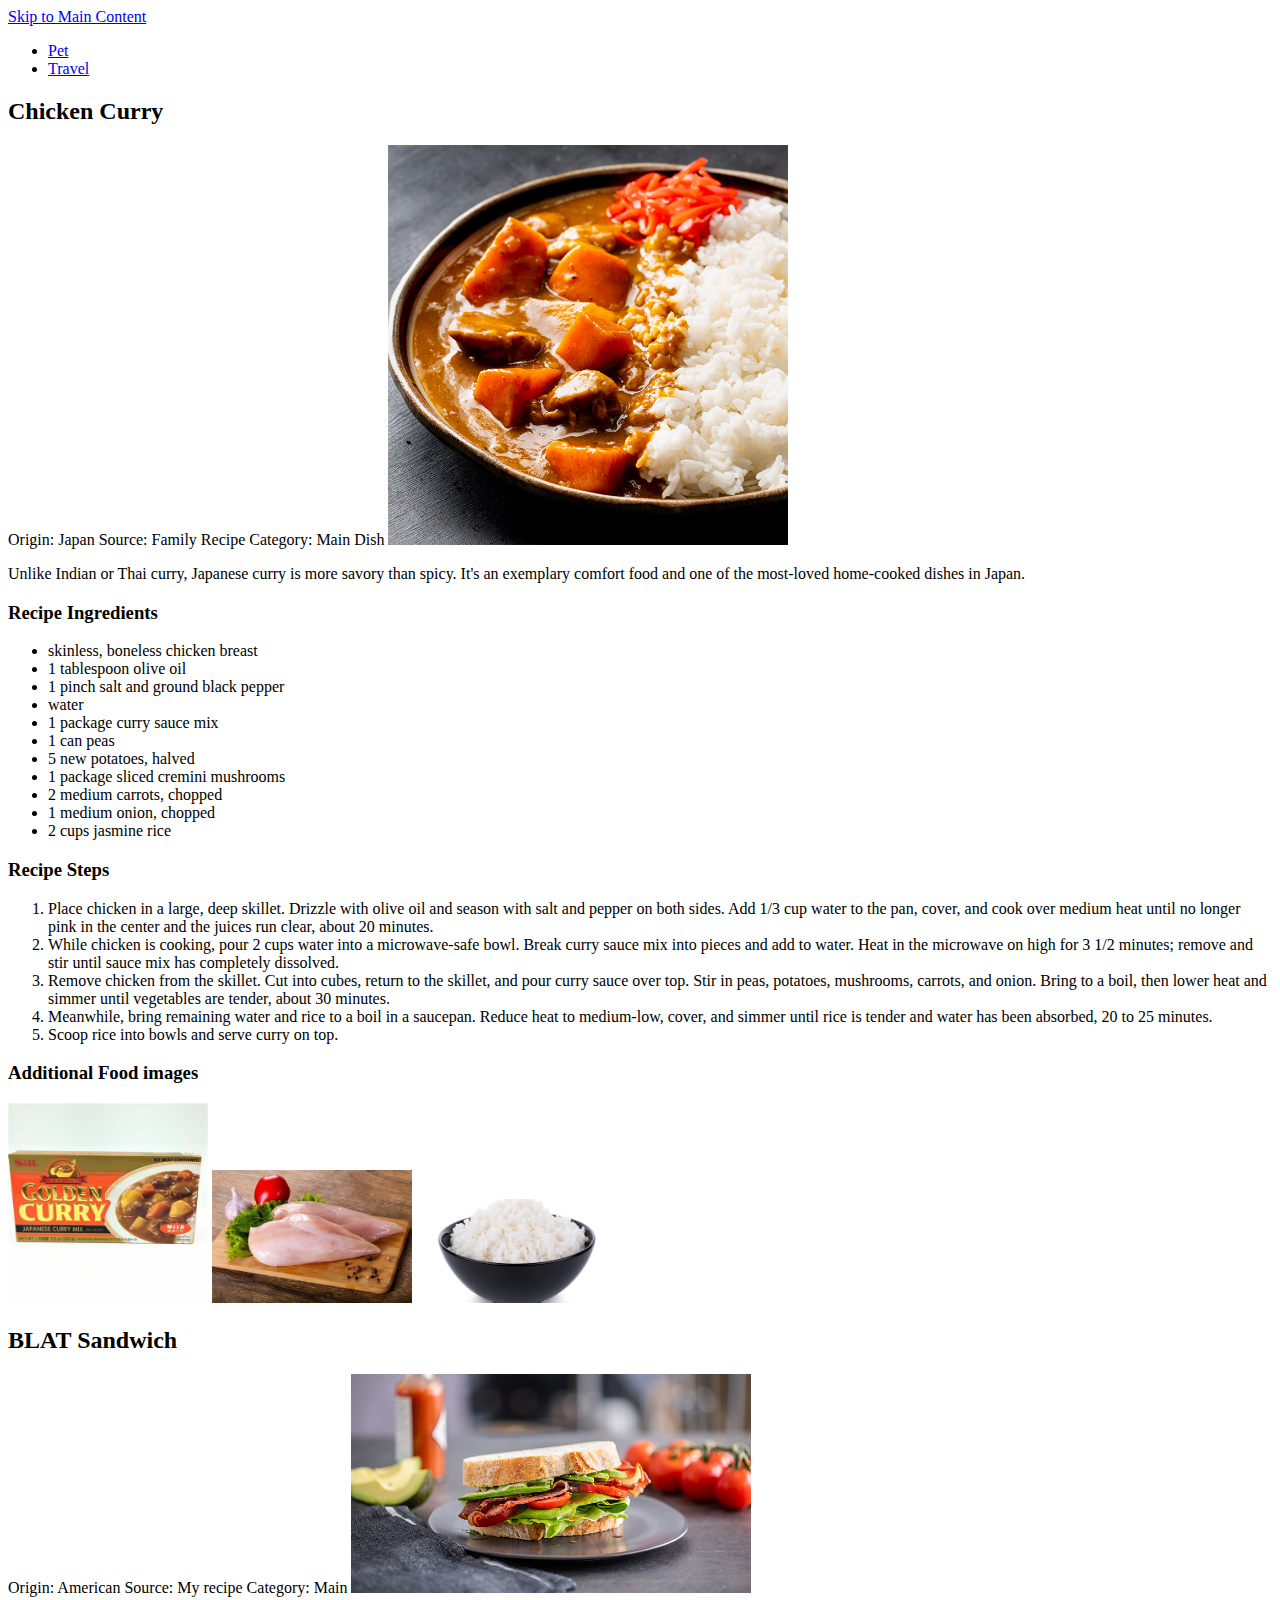
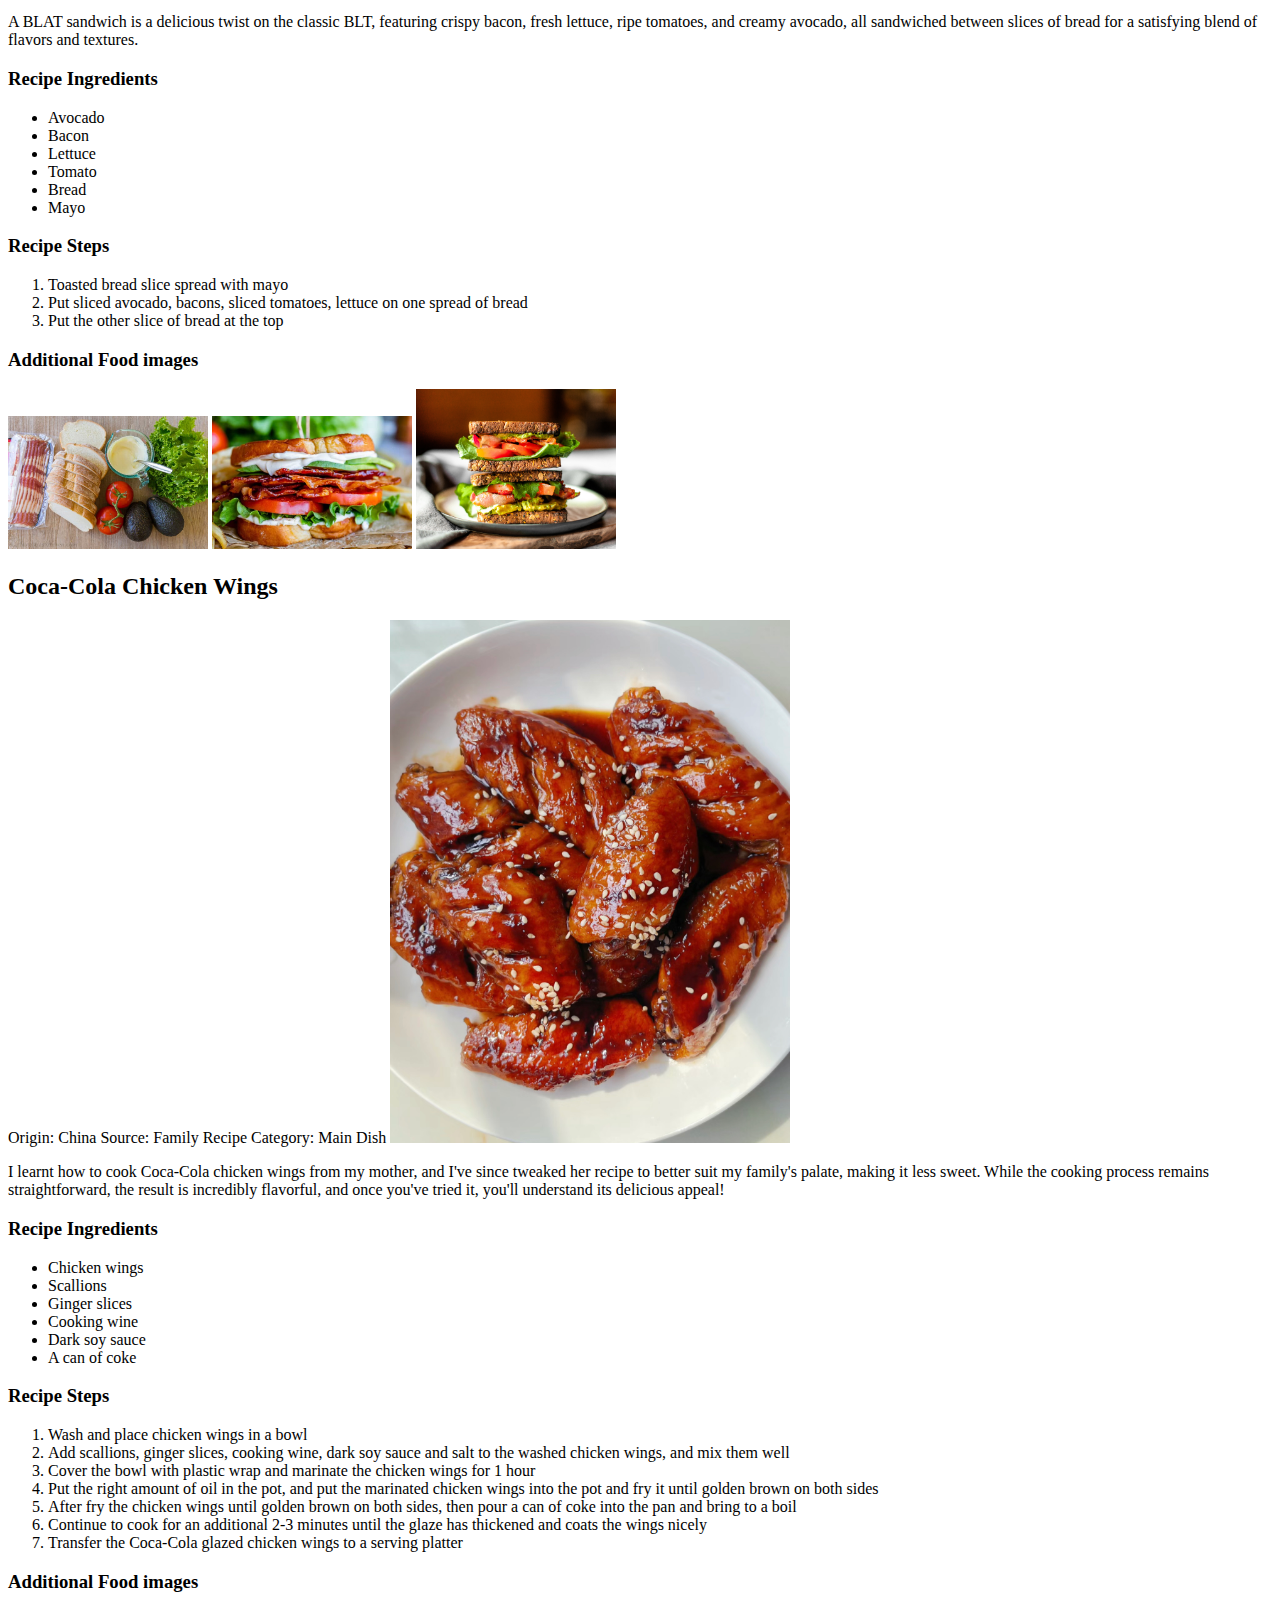
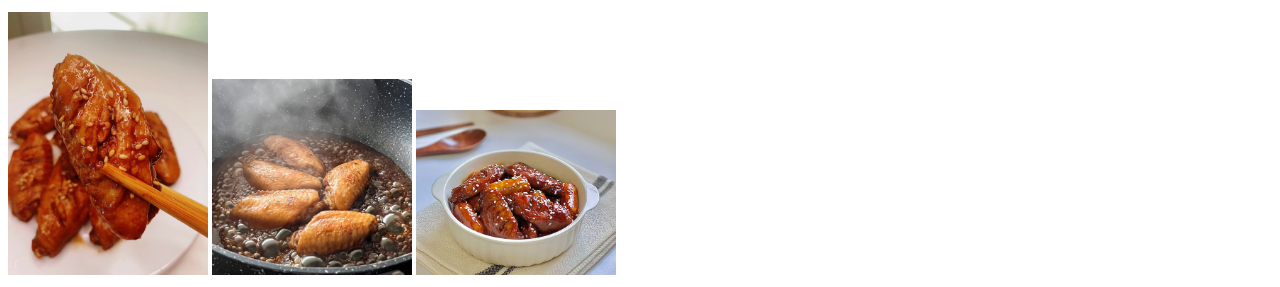
==== recipes.html @ 5e14359a "Add files via upload" ====
<!DOCTYPE html>
<html lang="en">
<head>
    <meta charset="UTF-8">
    <meta name="viewport" content="width=device-width, initial-scale=1.0">
    <title>Recipes</title>
</head>
<body>
    <a href = "#main">Skip to Main Content</a>

   
    <main>
        <ul>
            <li><a href = "index.html">Pet</a></li>
            <li><a href = "travel.html">Travel</a></li>
        </ul>

    <div>
        <h2>Chicken Curry</h2>
        <span>Origin: Japan</span>
        <span>Source: Family Recipe</span>
        <span>Category: Main Dish</span>

        <img src="images/Japanese Chicken Curry.jpg" width = "400" alt="Japanese Chicken Curry">
        <p>Unlike Indian or Thai curry, Japanese curry is more savory than spicy. It's an exemplary comfort food and one of the most-loved home-cooked dishes in Japan.</p>
        <h3>Recipe Ingredients</h3>
        <ul>
            <li>skinless, boneless chicken breast</li>
            <li>1 tablespoon olive oil</li>
            <li>1 pinch salt and ground black pepper</li>
            <li>water</li>
            <li>1 package curry sauce mix</li>
            <li>1 can peas</li>
            <li>5 new potatoes, halved</li>
            <li>1 package sliced cremini mushrooms</li>
            <li>2 medium carrots, chopped</li>
            <li>1 medium onion, chopped</li>
            <li>2 cups jasmine rice</li>
        </ul>

        <h3>Recipe Steps</h3> 
        <ol>
            <li>Place chicken in a large, deep skillet. Drizzle with olive oil and season with salt and pepper on both sides. Add 1/3 cup water to the pan, cover, and cook over medium heat until no longer pink in the center and the juices run clear, about 20 minutes.</li>
            <li>While chicken is cooking, pour 2 cups water into a microwave-safe bowl. Break curry sauce mix into pieces and add to water. Heat in the microwave on high for 3 1/2 minutes; remove and stir until sauce mix has completely dissolved.</li>
            <li>Remove chicken from the skillet. Cut into cubes, return to the skillet, and pour curry sauce over top. Stir in peas, potatoes, mushrooms, carrots, and onion. Bring to a boil, then lower heat and simmer until vegetables are tender, about 30 minutes.</li>
            <li>Meanwhile, bring remaining water and rice to a boil in a saucepan. Reduce heat to medium-low, cover, and simmer until rice is tender and water has been absorbed, 20 to 25 minutes.</li>
            <li>Scoop rice into bowls and serve curry on top.</li>
        </ol>

        <h3>Additional Food images</h3>
        <img src="images/curry sauce.jpeg" width = "200" alt="Curry sauce">
        <img src="images/raw chicken breast.jpeg" width = "200" alt="Raw chicken breast">
        <img src="images/rice.jpeg" width = "200" alt="rice">
        <!-- Zhehong Wu -->
    </div>

    <div>
        <h2>BLAT Sandwich</h2>
        <span>Origin: American</span>
        <span>Source: My recipe</span>
        <span>Category: Main</span>

        <img src="images/blat_main.png" width = "400" alt="BLAT Sandwich">
        <p>A BLAT sandwich is a delicious twist on the classic BLT, featuring crispy bacon, fresh lettuce, ripe tomatoes, and creamy avocado, all sandwiched between slices of bread for a satisfying blend of flavors and textures.</p>
        <h3>Recipe Ingredients</h3>
        <ul>
            <li>Avocado</li>
            <li>Bacon</li>
            <li>Lettuce</li>
            <li>Tomato</li>
            <li>Bread</li>
            <li>Mayo</li>
        </ul>

        <h3>Recipe Steps</h3> 
        <ol>
            <li>Toasted bread slice spread with mayo</li>
            <li>Put sliced avocado, bacons, sliced tomatoes, lettuce on one spread of bread</li>
            <li>Put the other slice of bread at the top</li>
        </ol>

        <h3>Additional Food images</h3>
        <img src="images/ingredients.jpg" width = "200" alt="Ingredients of BLAT sandwich">
        <img src="images/blat_2.jpg" width = "200" alt="A BLAT sandwich is placed on a dish.">
        <img src="images/blat_3.jpg" width = "200" alt="A BLAT sandwich is made with multigrain bread.">
        <!-- Yiran Zheng -->
    </div>

    <div>
        <h2>Coca-Cola Chicken Wings</h2>
        <span>Origin: China</span>
        <span>Source: Family Recipe</span>
        <span>Category: Main Dish</span>

        <img src="images/coca_cola_chicken_wings.jpg" width = "400" alt="coca cola chicken wings">
        <p>I learnt how to cook Coca-Cola chicken wings from my mother, and I've since tweaked her recipe to better suit my family's palate, making it less sweet. While the cooking process remains straightforward, the result is incredibly flavorful, and once you've tried it, you'll understand its delicious appeal!</p>
        <h3>Recipe Ingredients</h3>
        <ul>
            <li>Chicken wings</li>
            <li>Scallions</li>
            <li>Ginger slices</li>
            <li>Cooking wine</li>
            <li>Dark soy sauce</li>
            <li>A can of coke</li>
        </ul>

        <h3>Recipe Steps</h3> 
        <ol>
            <li>Wash and place chicken wings in a bowl</li>
            <li>Add scallions, ginger slices, cooking wine, dark soy sauce and salt to the washed chicken wings, and mix them well</li>
            <li>Cover the bowl with plastic wrap and marinate the chicken wings for 1 hour</li>
            <li>Put the right amount of oil in the pot, and put the marinated chicken wings into the pot and fry it until golden brown on both sides</li>
            <li>After fry the chicken wings until golden brown on both sides, then pour a can of coke into the pan and bring to a boil</li>
            <li>Continue to cook for an additional 2-3 minutes until the glaze has thickened and coats the wings nicely</li> 
            <li>Transfer the Coca-Cola glazed chicken wings to a serving platter</li>
        </ol>

        <h3>Additional Food images</h3>
        <img src="images/chicken_wings_chopsticks.jpg" width = "200" alt="A chicken wing picked up by chopsticks">
        <img src="images/boils_in_coke.jpg" width = "200" alt="Chicken wings boiled in coke">
        <img src="images/chicken-wings_and_rice_cake.jpg" width = "200" alt="Coca-cola chicken wings served with rice cake">
        <!-- Sisi Chen -->
    </div>
    </main>
</body>
</html>
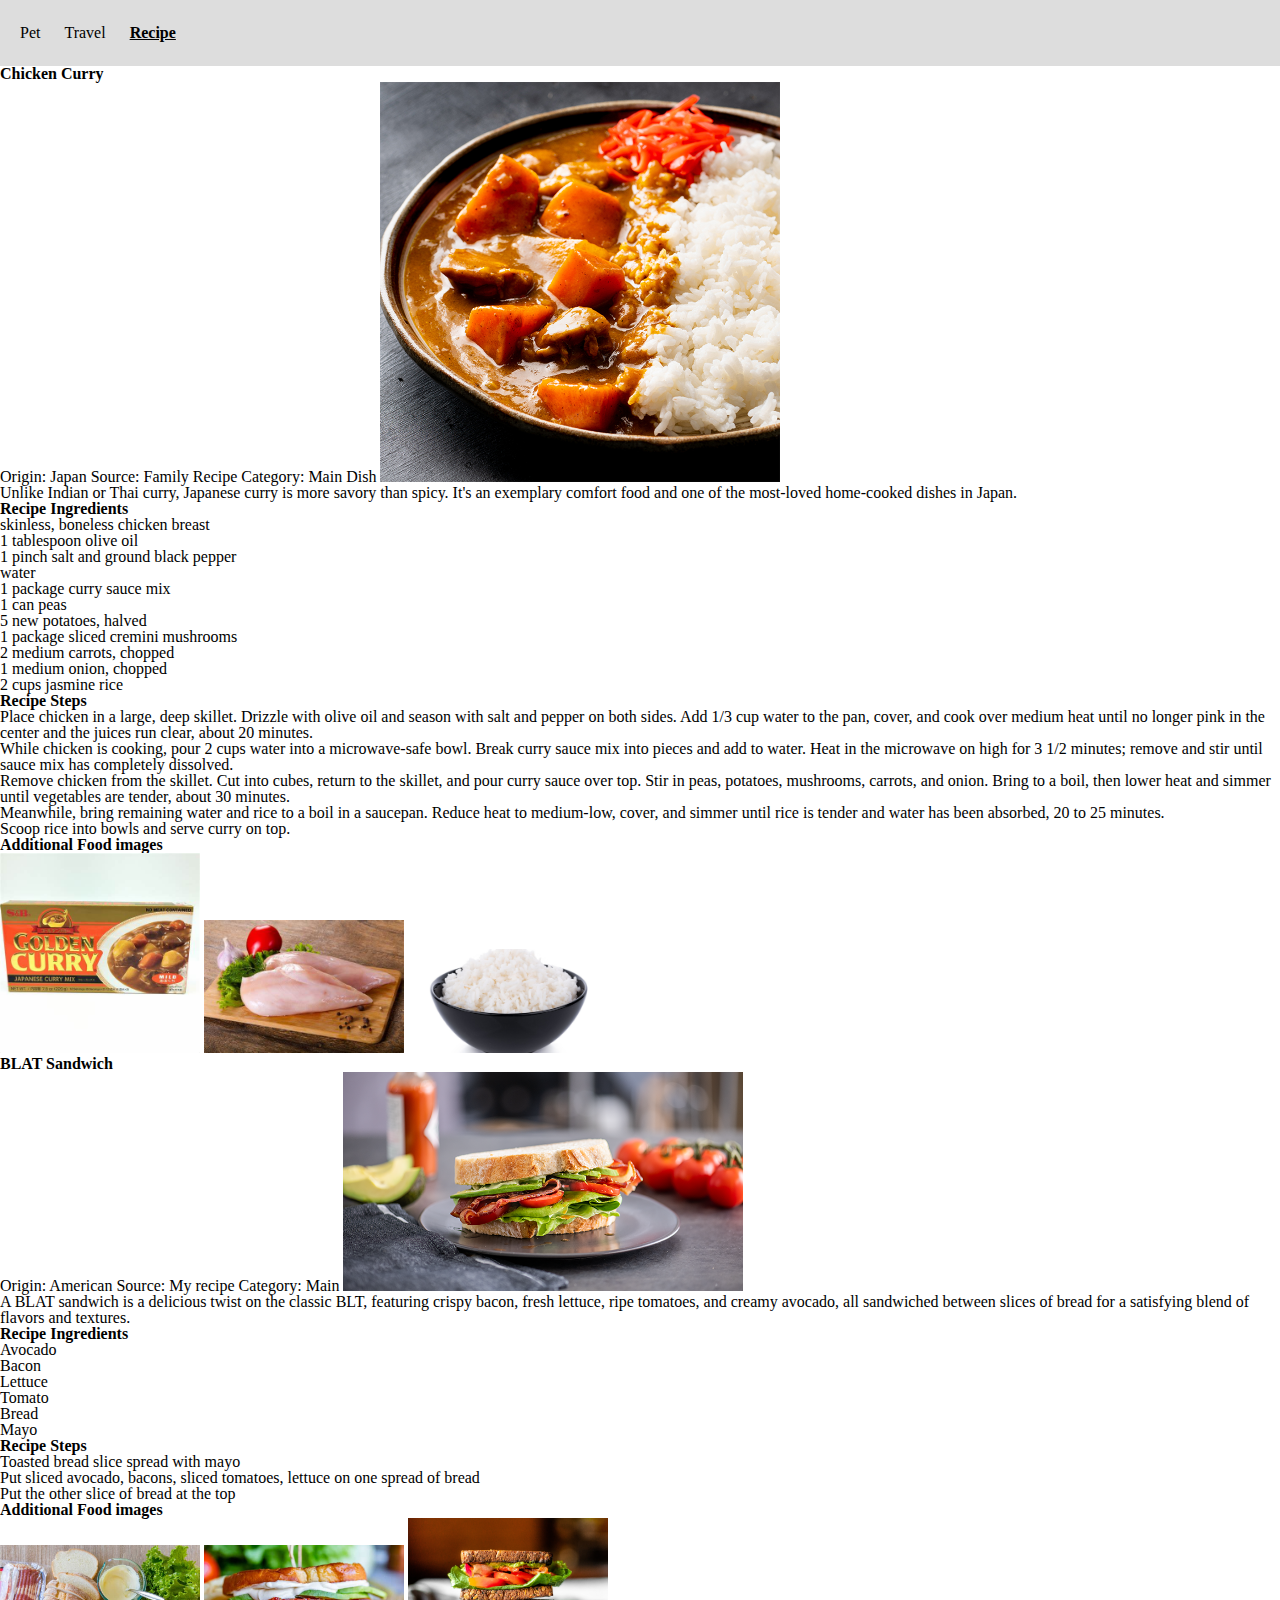
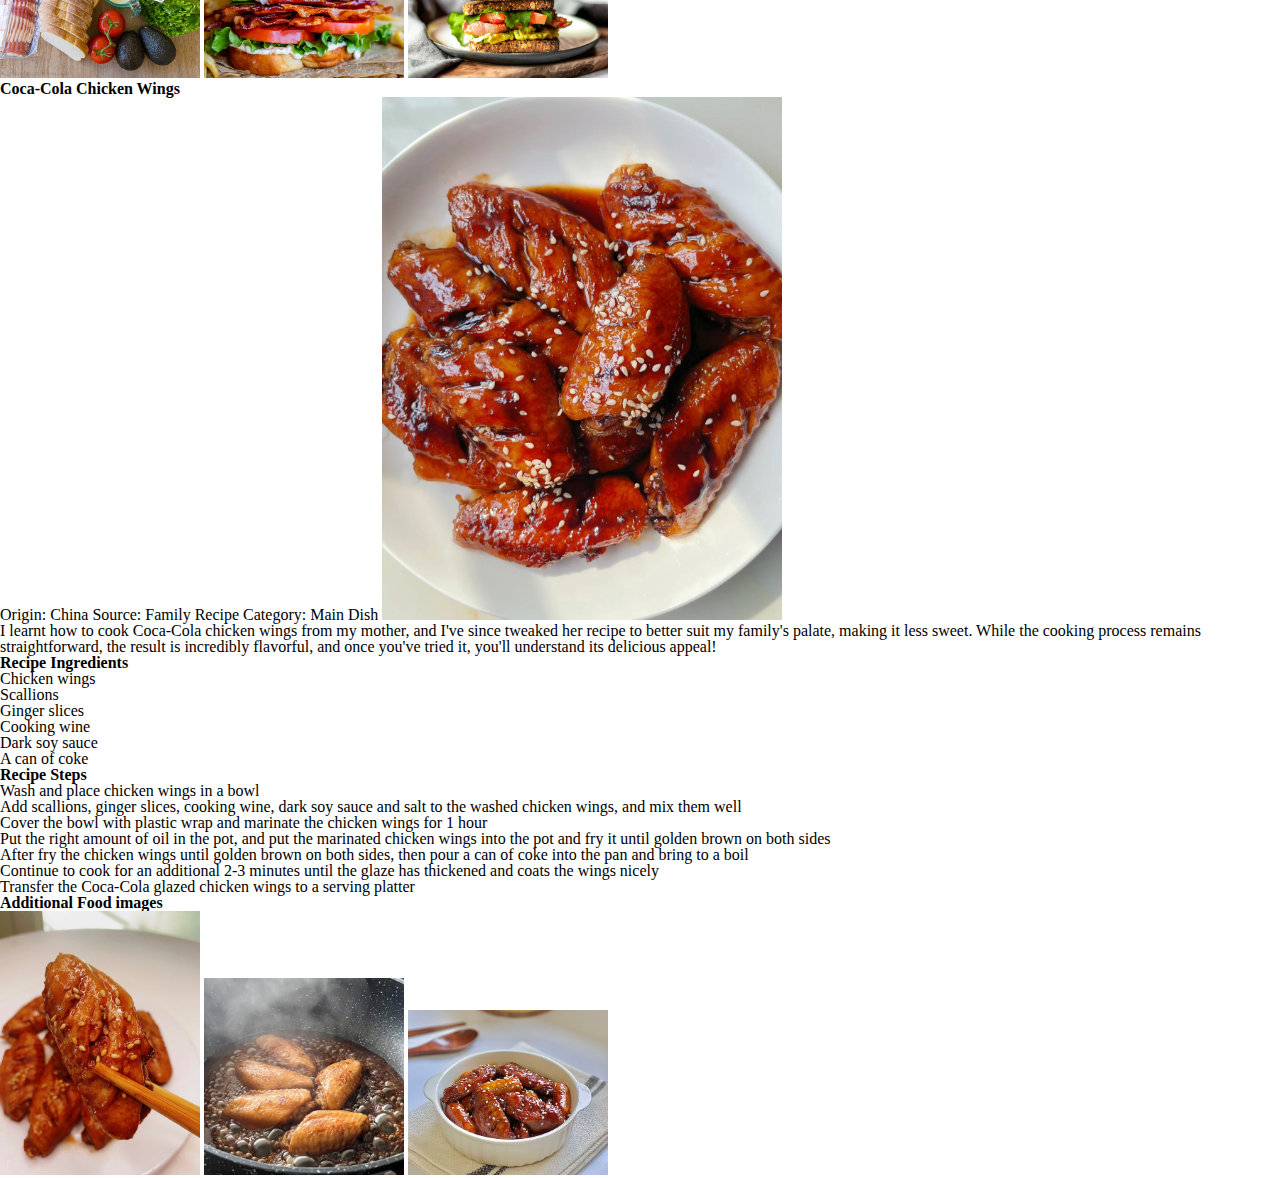
==== commit 8a545962: "Update recipes.html" ====
--- a/recipes.html
+++ b/recipes.html
@@ -3,17 +3,22 @@
 <head>
     <meta charset="UTF-8">
     <meta name="viewport" content="width=device-width, initial-scale=1.0">
+    <link rel="stylesheet" href="css/html5reset.css">
+    <link rel="stylesheet" href="css/style.css">
     <title>Recipes</title>
 </head>
 <body>
-    <a href = "#main">Skip to Main Content</a>
+    <div id = 'skip'><a href = "#main">Skip to Main Content</a></div>
 
    
-    <main>
-        <ul>
-            <li><a href = "index.html">Pet</a></li>
-            <li><a href = "travel.html">Travel</a></li>
-        </ul>
+    <main id = 'main'>
+        <nav>
+            <ul>
+                <li><a href = "index.html">Pet</a></li>
+                <li><a href = "travel.html">Travel</a></li>
+                <li id = 'currentpage'><a href = "recipes.html">Recipe</a></li>
+            </ul>
+        </nav>
 
     <div>
         <h2>Chicken Curry</h2>
@@ -123,4 +128,4 @@
     </div>
     </main>
 </body>
-</html>+</html>
--- a/css/style.css
+++ b/css/style.css
@@ -0,0 +1,69 @@
+/* it should be hidden */
+#skip a {
+  background: white;
+  left: 0;
+  padding: 6px;
+  position: fixed;
+  top: -50px; /* Adjust this value to hide the skip button off the screen */
+  -webkit-transition: top 1s ease-out;
+  transition: top 1s ease-out;
+  z-index: 1;
+}
+
+#skip a:focus {
+  top: 0;
+}
+
+ul li a{
+  color: black;
+  text-decoration: none;
+}
+
+#currentpage {
+  font-weight: bold;
+  text-decoration: underline;
+}
+
+
+nav{
+  background-color: #ddd;
+  padding: 25px 0; 
+  text-align: left;
+}
+
+nav li{
+  display:inline;
+  padding-left: 20px;
+}
+
+.container {
+  display: grid;
+  grid-template-columns: repeat(4, 1fr);
+  grid-gap: 20px;
+  padding: 20px;
+}
+
+.container h2 {
+  text-align: center;
+  font-size: 30px;
+}
+
+.container > :not(img) {
+  grid-column: span 4;
+}
+
+.container img {
+  width: 100%;
+  height: auto;
+}
+
+.container > h2 + img {
+  margin: 0 auto;
+}
+
+
+
+/* Add your media query here
+@media (min-width: 800px) {
+
+} */
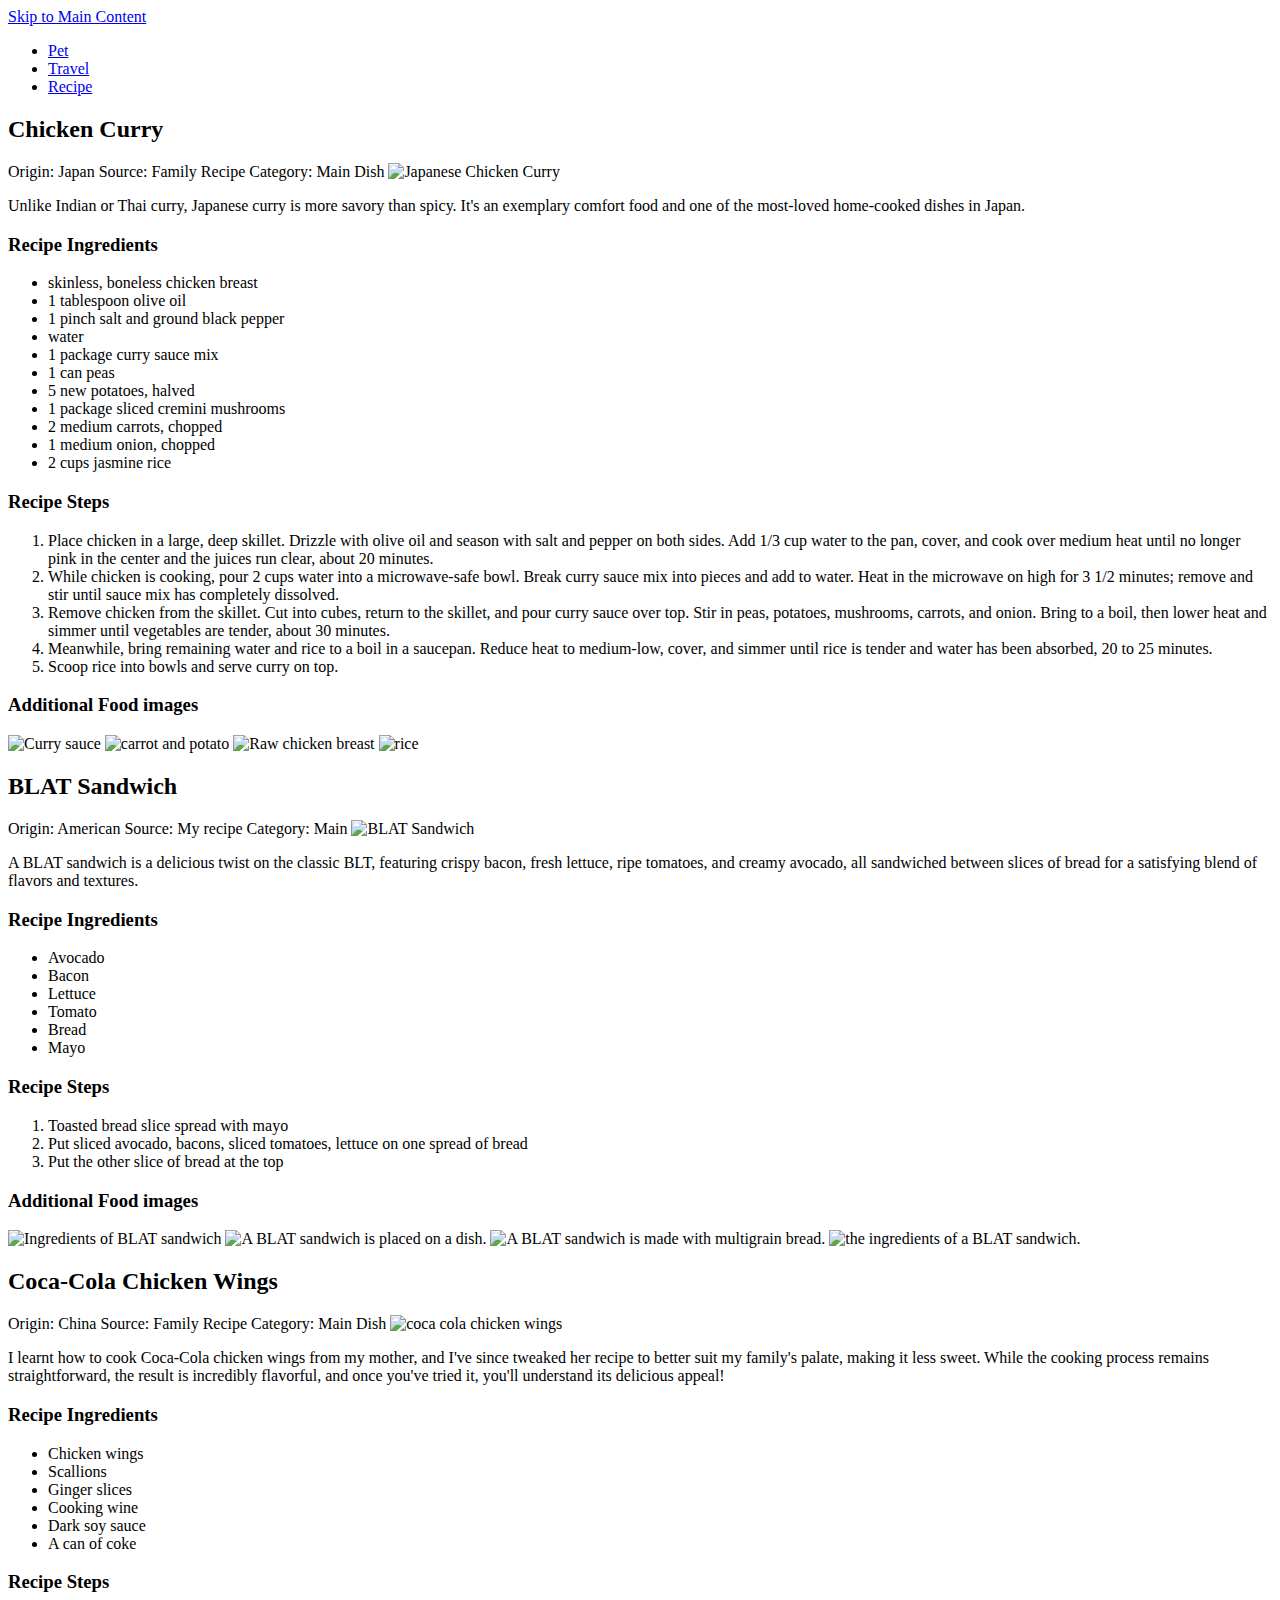
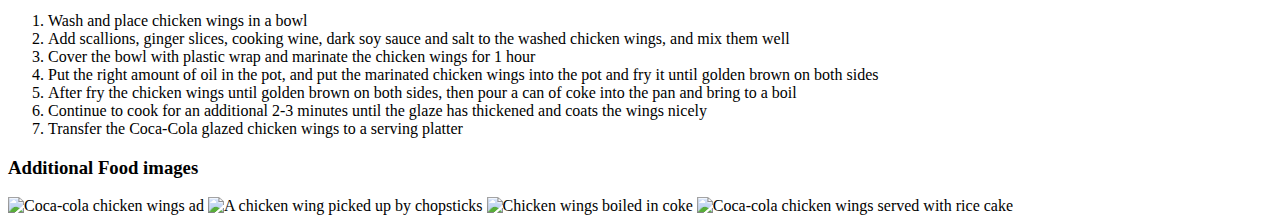
==== commit 1809df76: "Update recipes.html" ====
--- a/recipes.html
+++ b/recipes.html
@@ -16,17 +16,17 @@
             <ul>
                 <li><a href = "index.html">Pet</a></li>
                 <li><a href = "travel.html">Travel</a></li>
-                <li id = 'currentpage'><a href = "recipes.html">Recipe</a></li>
+                <li class = 'currentpage'><a href = "recipes.html">Recipe</a></li>
             </ul>
         </nav>
 
-    <div>
+    <div class = 'container'>
         <h2>Chicken Curry</h2>
         <span>Origin: Japan</span>
         <span>Source: Family Recipe</span>
         <span>Category: Main Dish</span>
 
-        <img src="images/Japanese Chicken Curry.jpg" width = "400" alt="Japanese Chicken Curry">
+        <img class = 'banner' src="images/Japanese Chicken Curry.jpg" width = "400" alt="Japanese Chicken Curry">
         <p>Unlike Indian or Thai curry, Japanese curry is more savory than spicy. It's an exemplary comfort food and one of the most-loved home-cooked dishes in Japan.</p>
         <h3>Recipe Ingredients</h3>
         <ul>
@@ -54,18 +54,19 @@
 
         <h3>Additional Food images</h3>
         <img src="images/curry sauce.jpeg" width = "200" alt="Curry sauce">
+        <img src="images/roasted-potatoes-and-carrots-ingredients.jpg" width = "200" alt="carrot and potato">
         <img src="images/raw chicken breast.jpeg" width = "200" alt="Raw chicken breast">
         <img src="images/rice.jpeg" width = "200" alt="rice">
         <!-- Zhehong Wu -->
     </div>
 
-    <div>
+    <div class = 'container'>
         <h2>BLAT Sandwich</h2>
         <span>Origin: American</span>
         <span>Source: My recipe</span>
         <span>Category: Main</span>
 
-        <img src="images/blat_main.png" width = "400" alt="BLAT Sandwich">
+        <img class = 'banner' src="images/blat_main.png" width = "400" alt="BLAT Sandwich">
         <p>A BLAT sandwich is a delicious twist on the classic BLT, featuring crispy bacon, fresh lettuce, ripe tomatoes, and creamy avocado, all sandwiched between slices of bread for a satisfying blend of flavors and textures.</p>
         <h3>Recipe Ingredients</h3>
         <ul>
@@ -88,16 +89,17 @@
         <img src="images/ingredients.jpg" width = "200" alt="Ingredients of BLAT sandwich">
         <img src="images/blat_2.jpg" width = "200" alt="A BLAT sandwich is placed on a dish.">
         <img src="images/blat_3.jpg" width = "200" alt="A BLAT sandwich is made with multigrain bread.">
+        <img src="images/BLAT-SANDWICH-BREAKDOWN-NAUGHTY-KITCHEN.webp" width = "200" alt="the ingredients of a BLAT sandwich.">
         <!-- Yiran Zheng -->
     </div>
 
-    <div>
+    <div class = 'container'>
         <h2>Coca-Cola Chicken Wings</h2>
         <span>Origin: China</span>
         <span>Source: Family Recipe</span>
         <span>Category: Main Dish</span>
 
-        <img src="images/coca_cola_chicken_wings.jpg" width = "400" alt="coca cola chicken wings">
+        <img class = 'banner' src="images/coca_cola_chicken_wings.jpg" width = "400" alt="coca cola chicken wings">
         <p>I learnt how to cook Coca-Cola chicken wings from my mother, and I've since tweaked her recipe to better suit my family's palate, making it less sweet. While the cooking process remains straightforward, the result is incredibly flavorful, and once you've tried it, you'll understand its delicious appeal!</p>
         <h3>Recipe Ingredients</h3>
         <ul>
@@ -121,6 +123,7 @@
         </ol>
 
         <h3>Additional Food images</h3>
+        <img src="images/cokewing.jpg" width = "200" alt="Coca-cola chicken wings ad">
         <img src="images/chicken_wings_chopsticks.jpg" width = "200" alt="A chicken wing picked up by chopsticks">
         <img src="images/boils_in_coke.jpg" width = "200" alt="Chicken wings boiled in coke">
         <img src="images/chicken-wings_and_rice_cake.jpg" width = "200" alt="Coca-cola chicken wings served with rice cake">
